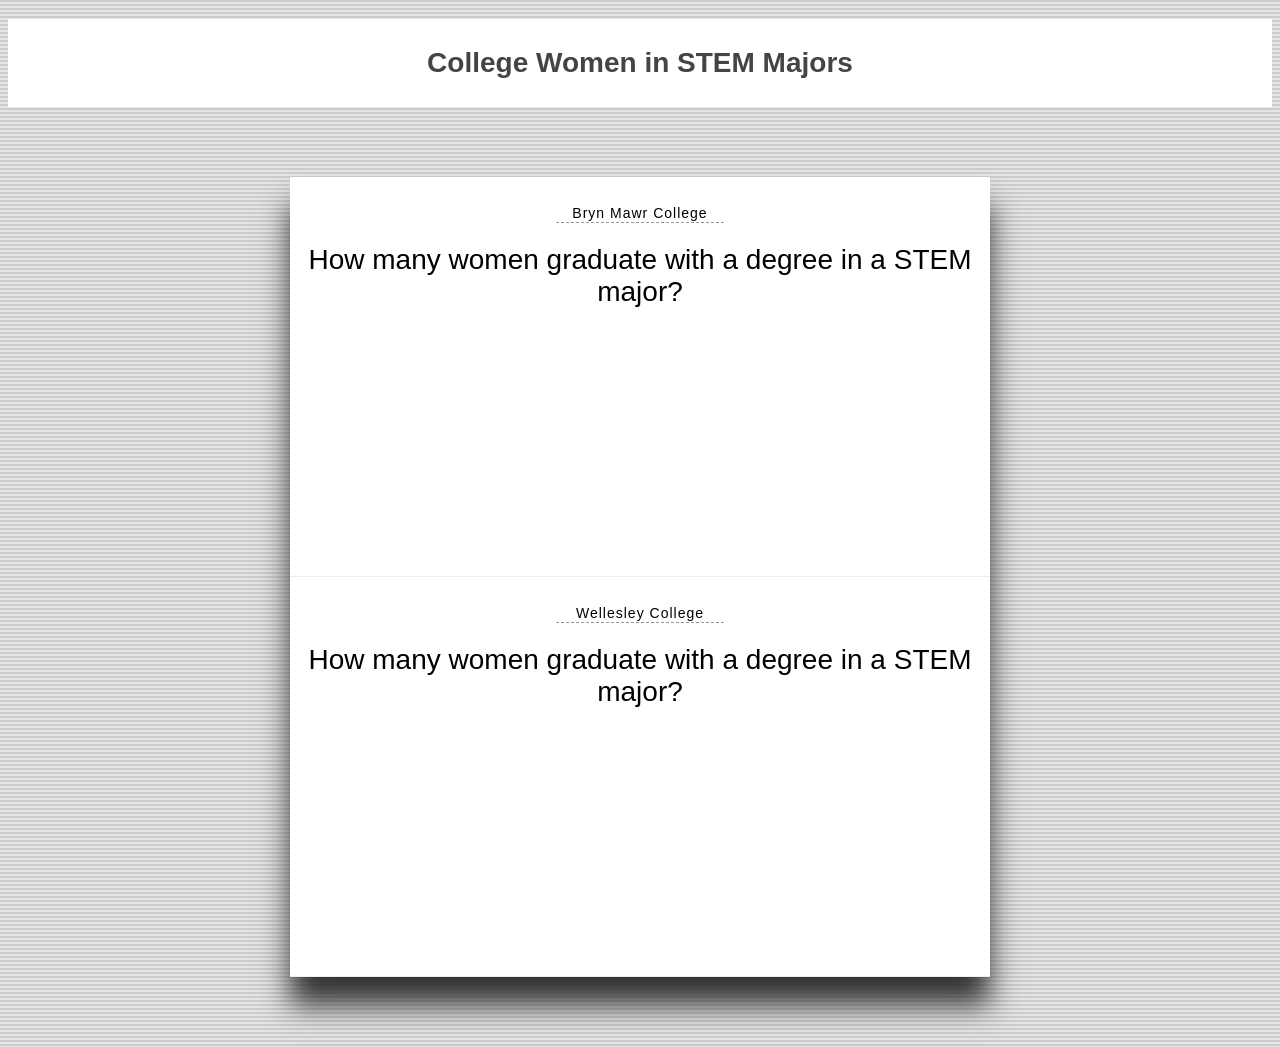
==== charts-info-graphic/index.html @ d350ad5f "Initial commit" ====
<!DOCTYPE html>
<html>

<head>

  <meta charset="UTF-8">

  <title>College Women in STEM Majors</title>

    <link rel="stylesheet" href="css/style.css">

</head>

<body>

  <h1 class="charts--headline">College Women in STEM Majors</h1>
<div class="charts--container">
  <ul>
    <li class="chart">
      <h3 class="chart--subHeadline">Bryn Mawr College</h3>
      <h2 class="chart--headline">How many women graduate with a degree in a STEM major?</h2>
      <div id="pieChart_BMC">
        <svg id="pieChartSVG">
          <defs>
            <filter id='pieChartInsetShadow'>
              <feOffset dx='0' dy='0'/>
              <feGaussianBlur stdDeviation='3' result='offset-blur' />
              <feComposite operator='out' in='SourceGraphic' in2='offset-blur' result='inverse' />
              <feFlood flood-color='black' flood-opacity='1' result='color' />
              <feComposite operator='in' in='color' in2='inverse' result='shadow' />
              <feComposite operator='over' in='shadow' in2='SourceGraphic' />
            </filter>
            <filter id="pieChartDropShadow">
              <feGaussianBlur in="SourceAlpha" stdDeviation="3" result="blur" />
              <feOffset in="blur" dx="0" dy="3" result="offsetBlur" />
              <feMerge>
                <feMergeNode />
                <feMergeNode in="SourceGraphic" />
              </feMerge>
            </filter>
          </defs>
        </svg>
      </div>
    </li>

    <li class="chart">
      <h3 class="chart--subHeadline">Wellesley College</h3>
      <h2 class="chart--headline">How many women graduate with a degree in a STEM major?</h2>
      <div id="pieChart_Wellesley">
        <svg id="pieChartSVG">
          <defs>
            <filter id='pieChartInsetShadow'>
              <feOffset dx='0' dy='0'/>
              <feGaussianBlur stdDeviation='3' result='offset-blur' />
              <feComposite operator='out' in='SourceGraphic' in2='offset-blur' result='inverse' />
              <feFlood flood-color='black' flood-opacity='1' result='color' />
              <feComposite operator='in' in='color' in2='inverse' result='shadow' />
              <feComposite operator='over' in='shadow' in2='SourceGraphic' />
            </filter>
            <filter id="pieChartDropShadow">
              <feGaussianBlur in="SourceAlpha" stdDeviation="3" result="blur" />
              <feOffset in="blur" dx="0" dy="3" result="offsetBlur" />
              <feMerge>
                <feMergeNode />
                <feMergeNode in="SourceGraphic" />
              </feMerge>
            </filter>
          </defs>
        </svg>
      </div>
    </li>

  </ul>
</div>

  <script src='http://d3js.org/d3.v3.min.js'></script>

  <script src="js/index.js"></script>

</body>

</html>
---- charts-info-graphic/css/style.css ----
/**
 * Variable power
 */
* {
  -moz-box-sizing: border-box;
  box-sizing: border-box;
}

body {
  font-size: 14px;
  font-family: sans-serif;
  font-weight: 100;
  background-color: #ccc;
  background-image: linear-gradient(transparent 50%, rgba(255, 255, 255, 0.5) 25%);
  background-size: 4px 4px;
}
body ul {
  list-style: none;
}
body ul, body li {
  margin: 0;
  padding: 0;
}

.chart {
  min-height: 400px;
  border-bottom: 1px solid #eee;
  padding: 1em;
}

.chart--headline, .chart--subHeadline {
  text-align: center;
}

.chart--headline {
  position: relative;
  font-weight: 100;
  font-size: 28px;
}
.chart--headline:before {
  position: absolute;
  content: '';
  bottom: 133%;
  left: 50%;
  width: 25%;
  margin: 0 0 0 -12.5%;
  border-top: 1px dashed #999999;
}

.chart--subHeadline {
  font-weight: 400;
  font-size: 14px;
  letter-spacing: 1px;
}

.charts--container {
  background-color: #fff;
  width: 100%;
}
@media screen and (min-width: 700px) {
  .charts--container {
    max-width: 700px;
    left: 50%;
    top: 10%;
    margin: 5em auto;
    box-shadow: 0 2em 2em #333;
  }
}

.charts--headline {
  text-align: center;
  color: #444;
  background-color: #fff;
  padding: 1em;
}

.lineChart--area {
  fill: url(#lineChart--gradientBackgroundArea);
}

.lineChart--areaLine {
  fill: none;
  stroke: #6bb7c7;
  stroke-width: 3;
}

.lineChart--bubble--label {
  fill: none;
  stroke: #6bb7c7;
  font-size: 12.6px;
  font-style: italic;
  font-weight: 100;
}

.lineChart--bubble--value {
  fill: #fff;
  stroke: #fff;
  font-size: 21px;
  font-weight: 100;
}

.lineChart--circle {
  fill: #6bb7c7;
  stroke: #fff;
  stroke-width: 3;
}

.lineChart--circle__highlighted {
  fill: #fff;
  stroke: #3f94a7;
}

.lineChart--gradientBackgroundArea--top {
  stop-color: #6bb7c7;
  stop-opacity: 0.1;
}

.lineChart--gradientBackgroundArea--bottom {
  stop-color: #6bb7c7;
  stop-opacity: 0.6;
}

.lineChart--svg {
  border: 1px solid #eee;
}

.lineChart--xAxisTicks .domain, .lineChart--xAxis .domain, .lineChart--yAxisTicks .domain {
  display: none;
}

.lineChart--xAxis .tick line {
  display: none;
}

.lineChart--xAxisTicks .tick line, .lineChart--yAxisTicks .tick line {
  fill: none;
  stroke: #b3b3b3;
  stroke-width: 1;
  stroke-dasharray: 2,2;
}

.pieChart--center--innerCircle {
  fill: #fff;
}

.pieChart--center--text {
  font-size: 28px;
}

.pieChart--center--outerCircle {
  fill: rgba(255, 255, 255, 0.75);
}

.pieChart--detail--divider {
  stroke: gray;
  stroke-width: 1;
}

.pieChart--detail--percentage {
  font-size: 42px;
  font-weight: 100;
  fill: #333;
  stroke-width: 1px;
}

.pieChart--detail--textContainer {
  background-color: transparent;
  padding: 10px 0 0 0;
  margin: 0;
  color: #666;
  font-style: italic;
}

.pieChart--detail__left {
  text-align: left;
}

.pieChart--detail__right {
  text-align: right;
}

.pieChart__blue {
  fill: #6bb7c7;
}

.pieChart__red {
  fill: #d79d91;
}

/**
 * Helper classes
 */
.hidden {
  display: none;
}
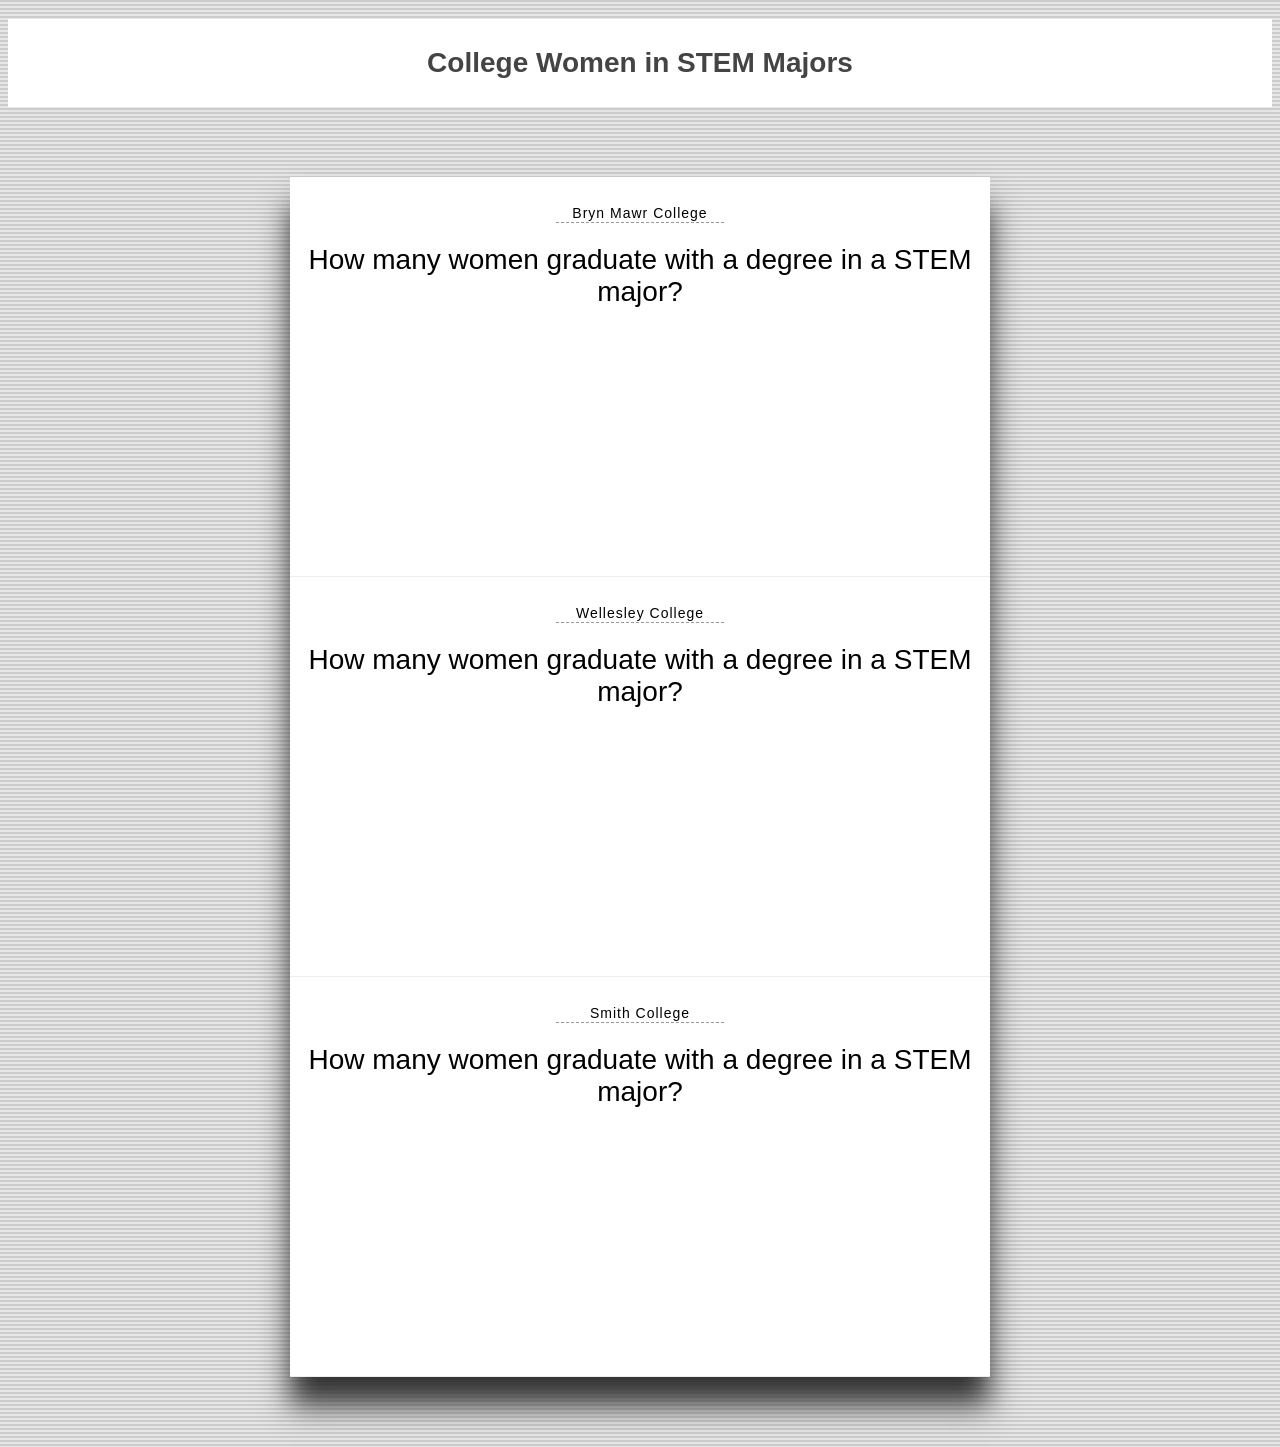
==== commit 86ae1631: "update html/javascript to display multiple charts and add a .gitignore" ====
--- a/charts-info-graphic/index.html
+++ b/charts-info-graphic/index.html
@@ -70,6 +70,33 @@
       </div>
     </li>
 
+    <li class="chart">
+      <h3 class="chart--subHeadline">Smith College</h3>
+      <h2 class="chart--headline">How many women graduate with a degree in a STEM major?</h2>
+      <div id="pieChart_Smith">
+        <svg id="pieChartSVG">
+          <defs>
+            <filter id='pieChartInsetShadow'>
+              <feOffset dx='0' dy='0'/>
+              <feGaussianBlur stdDeviation='3' result='offset-blur' />
+              <feComposite operator='out' in='SourceGraphic' in2='offset-blur' result='inverse' />
+              <feFlood flood-color='black' flood-opacity='1' result='color' />
+              <feComposite operator='in' in='color' in2='inverse' result='shadow' />
+              <feComposite operator='over' in='shadow' in2='SourceGraphic' />
+            </filter>
+            <filter id="pieChartDropShadow">
+              <feGaussianBlur in="SourceAlpha" stdDeviation="3" result="blur" />
+              <feOffset in="blur" dx="0" dy="3" result="offsetBlur" />
+              <feMerge>
+                <feMergeNode />
+                <feMergeNode in="SourceGraphic" />
+              </feMerge>
+            </filter>
+          </defs>
+        </svg>
+      </div>
+    </li>
+
   </ul>
 </div>
 
--- a/charts-info-graphic/css/style.css
+++ b/charts-info-graphic/css/style.css
@@ -193,3 +193,7 @@
 .hidden {
   display: none;
 }
+
+.chart--headline {
+    /*padding-bottom: 50px;*/
+}
